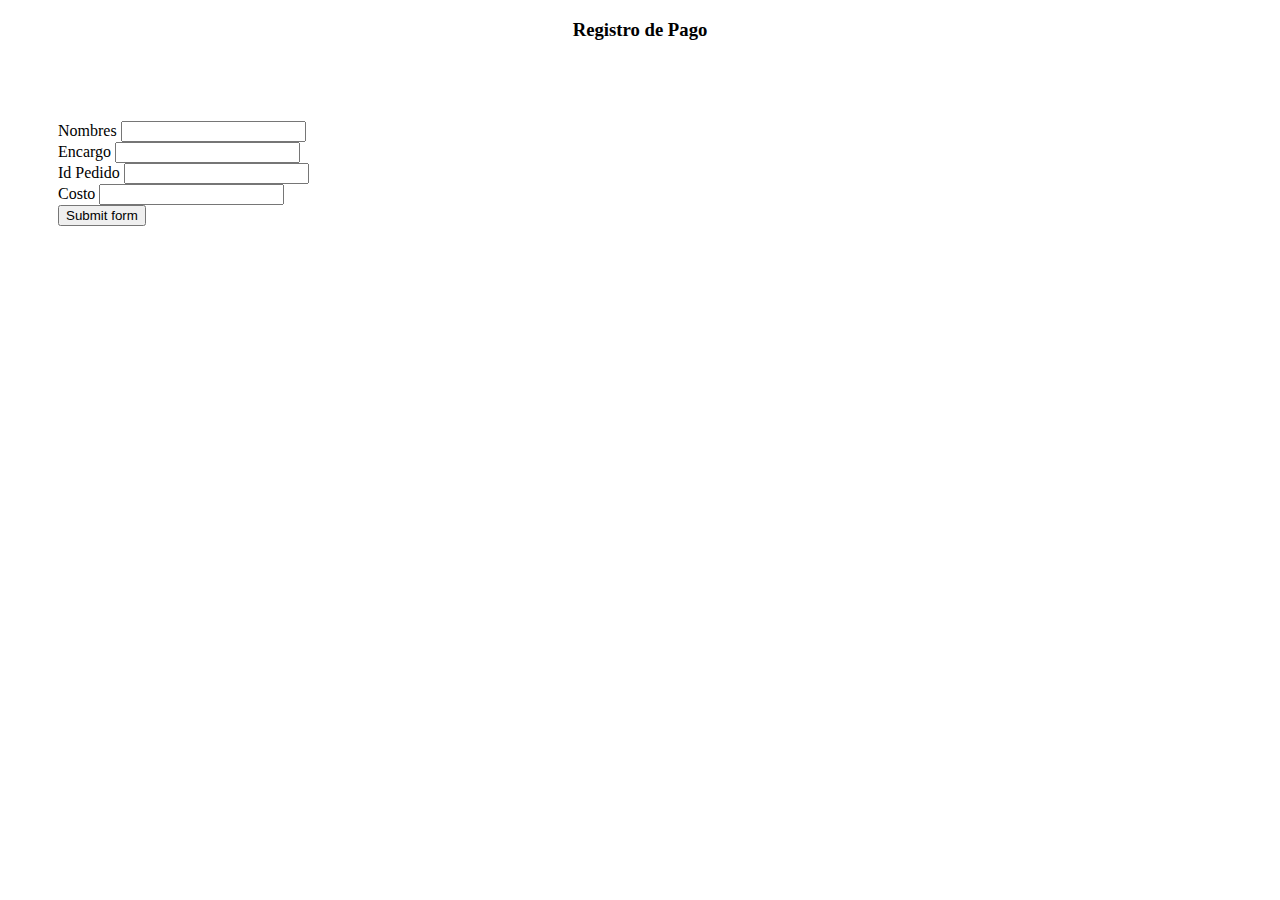
==== RegPago.html @ cea705e1 "Registro de pago y cambio en registro de pedido" ====
<!DOCTYPE html>
<html lang="en">
    <head>
        <meta charset="UTF-8">
        <meta http-equiv="X-UA-Compatible" content="IE=edge">
        <meta name="viewport" content="width=device-width, initial-scale=1.0">

        <link rel="stylesheet" href="style.css">
        <link href="https://cdn.jsdelivr.net/npm/bootstrap@5.3.0/dist/css/bootstrap.min.css" rel="stylesheet" integrity="sha384-9ndCyUaIbzAi2FUVXJi0CjmCapSmO7SnpJef0486qhLnuZ2cdeRhO02iuK6FUUVM" crossorigin="anonymous">

        <script src="https://cdn.jsdelivr.net/npm/bootstrap@5.3.0/dist/js/bootstrap.bundle.min.js" integrity="sha384-geWF76RCwLtnZ8qwWowPQNguL3RmwHVBC9FhGdlKrxdiJJigb/j/68SIy3Te4Bkz"crossorigin="anonymous"></script>

        <title>Document</title>
    </head>
    <body>
      <h3 style="text-align: center;">Registro de Pago</h3>
      <div style="margin-left: 50px; margin-right: 50px; margin-top: 80px;">
        <form class="row g-3">
          <div class="col-md-4">
            <label for="validationDefault01" class="form-label">Nombres</label>
            <input type="text" class="form-control" id="validationDefault01"  required>
          </div>
          <div class="col-md-4">
            <label for="validationDefault02" class="form-label">Encargo</label>
            <input type="text" class="form-control" id="validationDefault02" required>
          </div>
          <div class="col-md-3">
            <label for="validationDefault04" class="form-label">Id Pedido</label>
            <input type="text" class="form-control" id="validationDefault01"  required>
          </div>
          <div class="col-md-3">
            <label for="validationDefault05" class="form-label">Costo</label>
            <input type="number" class="form-control" id="validationDefault05" required>
          </div>
          <div class="col-12">
            <button class="btn btn-primary" type="submit">Submit form</button>
          </div>
        </form>

      </div>
        
          
    </body>
</html>
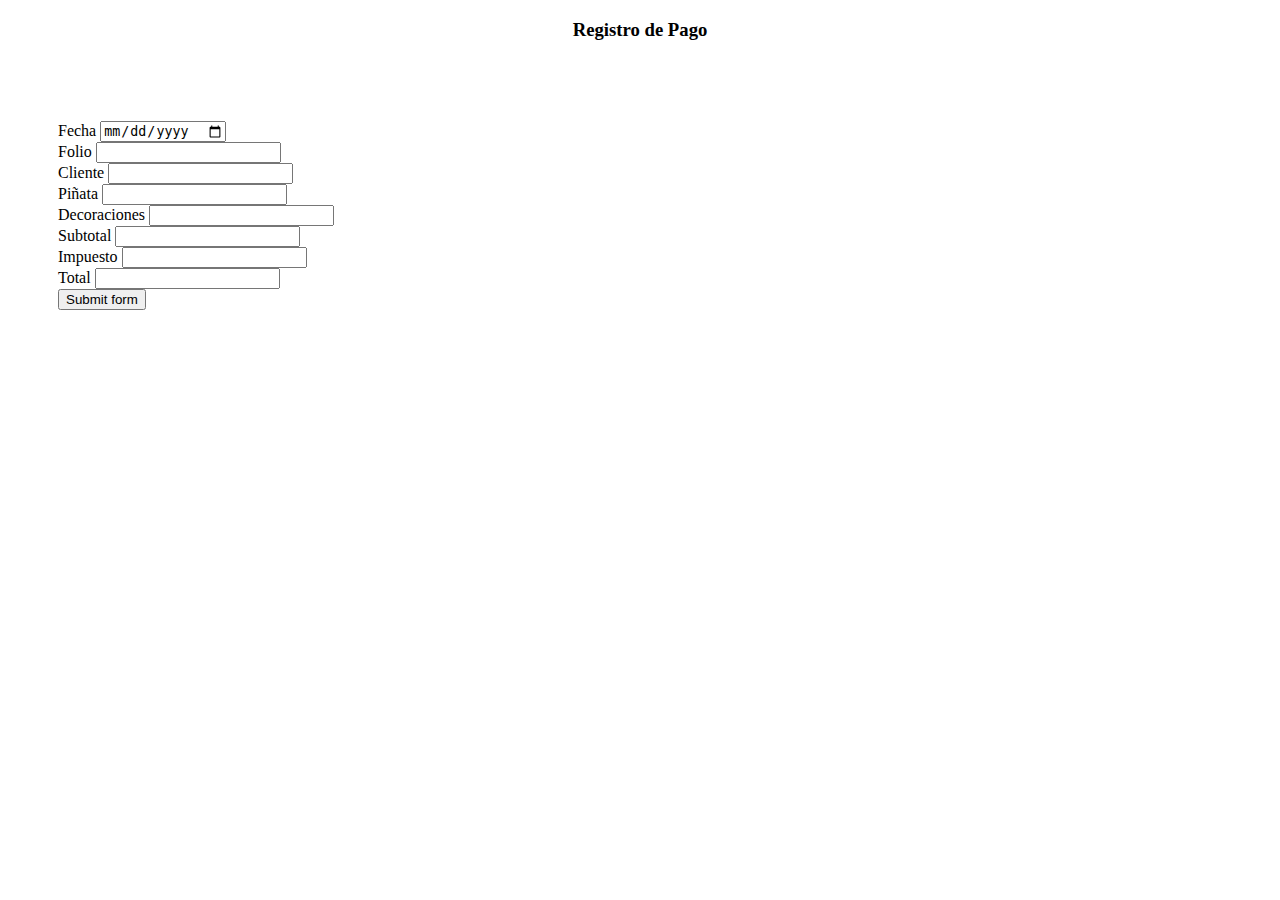
==== commit 40d502e2: "Formularios listos y archivos html para las tablas listos" ====
--- a/RegPago.html
+++ b/RegPago.html
@@ -17,19 +17,35 @@
       <div style="margin-left: 50px; margin-right: 50px; margin-top: 80px;">
         <form class="row g-3">
           <div class="col-md-4">
-            <label for="validationDefault01" class="form-label">Nombres</label>
-            <input type="text" class="form-control" id="validationDefault01"  required>
+            <label for="validationDefault01" class="form-label">Fecha</label>
+            <input type="date" class="form-control" id="validationDefault01"  required>
           </div>
           <div class="col-md-4">
-            <label for="validationDefault02" class="form-label">Encargo</label>
-            <input type="text" class="form-control" id="validationDefault02" required>
+            <label for="validationDefault02" class="form-label">Folio</label>
+            <input type="number" class="form-control" id="validationDefault02" required>
           </div>
           <div class="col-md-3">
-            <label for="validationDefault04" class="form-label">Id Pedido</label>
+            <label for="validationDefault04" class="form-label">Cliente</label>
             <input type="text" class="form-control" id="validationDefault01"  required>
           </div>
           <div class="col-md-3">
-            <label for="validationDefault05" class="form-label">Costo</label>
+            <label for="validationDefault05" class="form-label">Piñata</label>
+            <input type="number" class="form-control" id="validationDefault05" required>
+          </div>
+          <div class="col-md-3">
+            <label for="validationDefault05" class="form-label">Decoraciones</label>
+            <input type="number" class="form-control" id="validationDefault05" required>
+          </div>
+          <div class="col-md-3">
+            <label for="validationDefault05" class="form-label">Subtotal</label>
+            <input type="number" class="form-control" id="validationDefault05" required>
+          </div>
+          <div class="col-md-3">
+            <label for="validationDefault05" class="form-label">Impuesto</label>
+            <input type="number" class="form-control" id="validationDefault05" required>
+          </div>
+          <div class="col-md-3">
+            <label for="validationDefault05" class="form-label">Total</label>
             <input type="number" class="form-control" id="validationDefault05" required>
           </div>
           <div class="col-12">
--- a/style.css
+++ b/style.css
@@ -0,0 +1,8 @@
+<<<<<<< Updated upstream
+body{
+  
+=======
+/*div{
+>>>>>>> Stashed changes
+    color: azure;
+}
